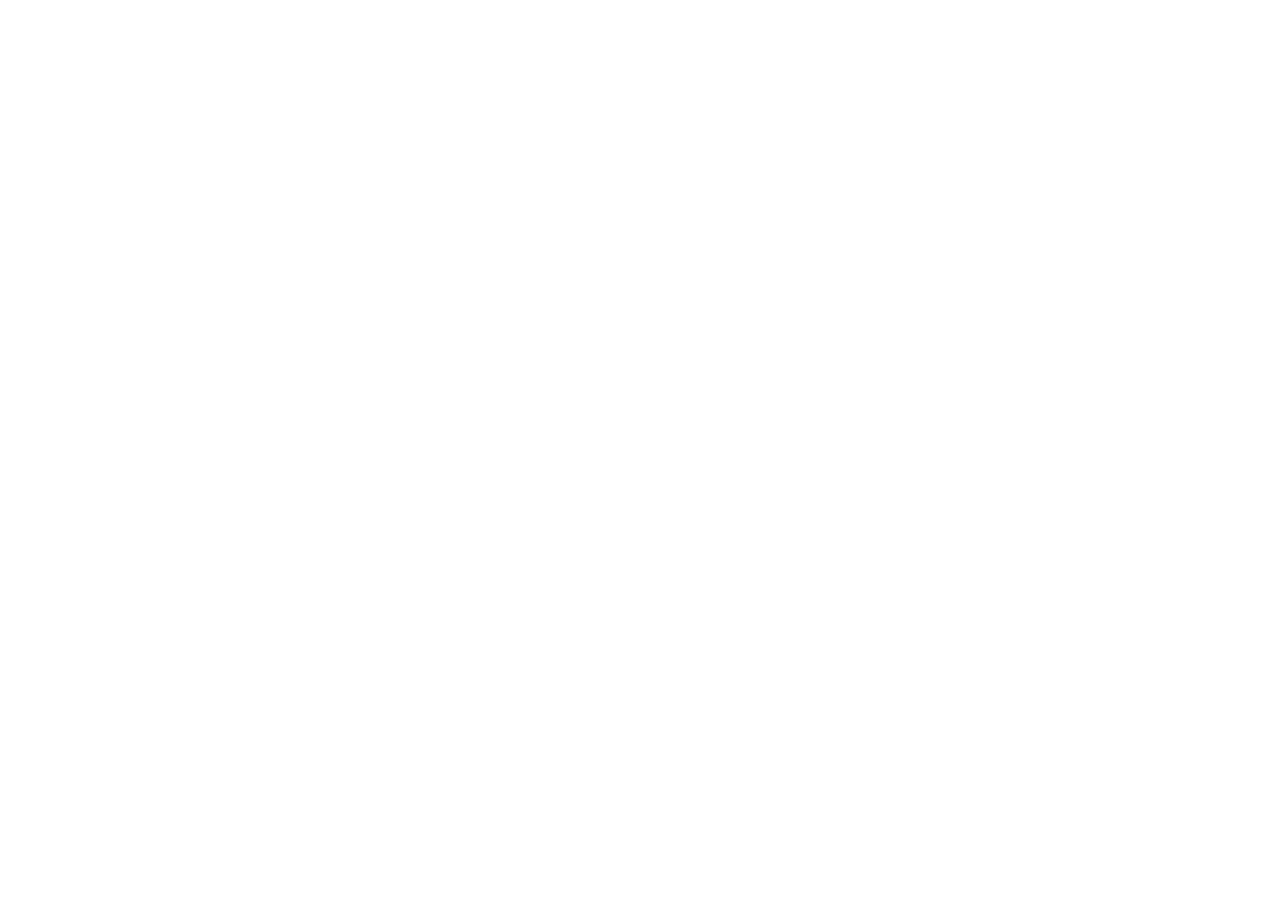
==== index.html @ aa961b14 "Add files via upload" ====
<!DOCTYPE html>
<html lang="en">

<head>
	<meta charset="utf-8">
	<title>San Joaquin Valley Town Hall</title>
	<link rel="shortcut icon" href="images/favicon.ico">
</head>

<body>
	<header>
		
	</header>
	<main>
		
	</main>
	<footer>
		
	</footer>
</body>
</html>
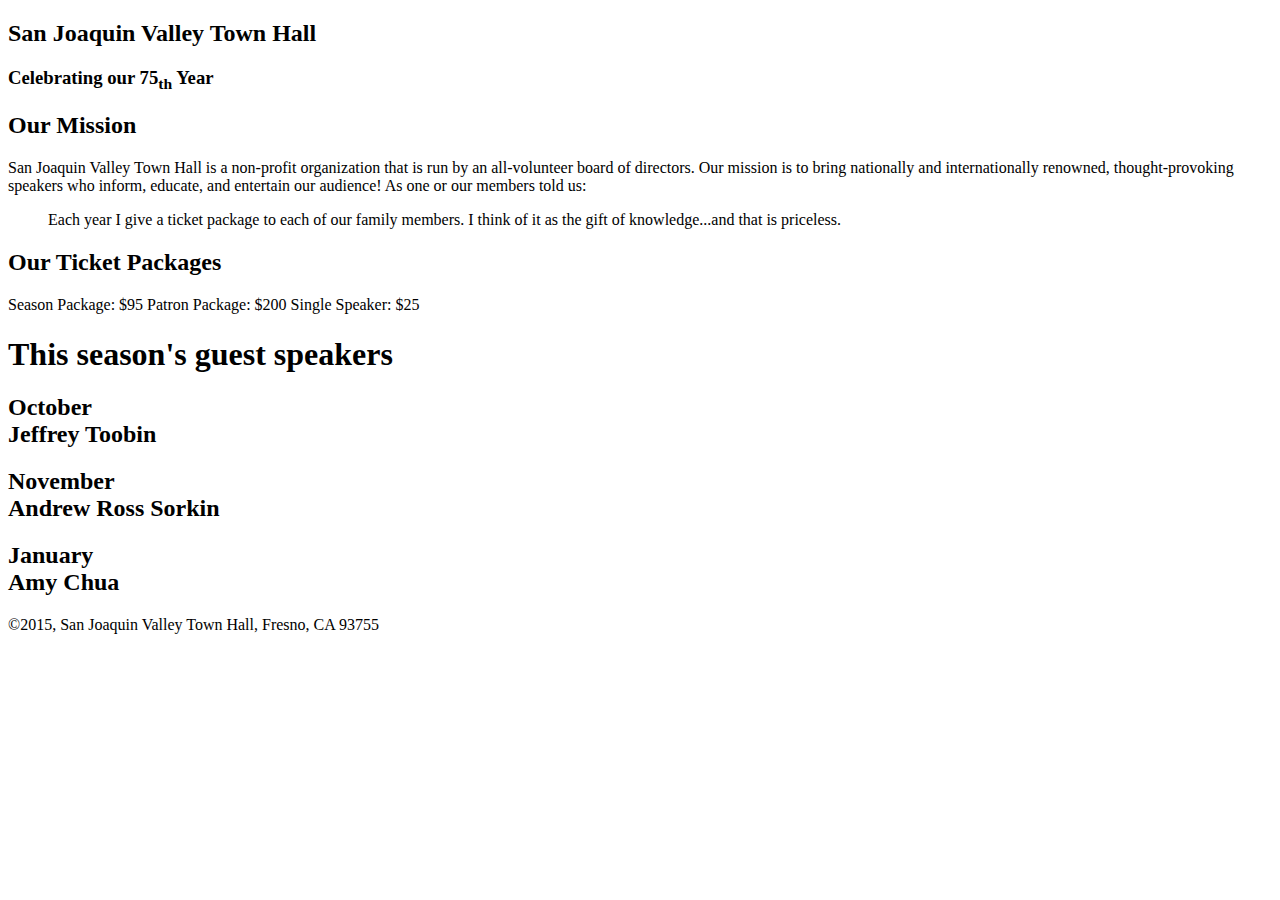
==== commit 41f85835: "Add files via upload" ====
--- a/index.html
+++ b/index.html
@@ -9,13 +9,39 @@
 
 <body>
 	<header>
-		
+		<h2>
+			San Joaquin Valley Town Hall
+		</h2>
+		<h3>Celebrating our 75<sub>th</sub> Year
+		</h3>
+<h2>Our Mission</h2>
+
+<p>San Joaquin Valley Town Hall is a non-profit organization that is run by an all-volunteer board of directors. Our mission is to bring nationally and internationally renowned, thought-provoking speakers who inform, educate, and entertain our audience! As one or our members told us:</p>
+
+<blockquote>Each year I give a ticket package to each of our family members. I think of it as the gift of knowledge...and that is priceless.</blockquote>
+
+
+<h2>Our Ticket Packages</h2>
+
+Season Package: $95
+Patron Package: $200
+Single Speaker: $25
+
+
+<h1>This season's guest speakers</h1>
+<h2>October
+<br>Jeffrey Toobin</br>
+<h2>November
+<br>Andrew Ross Sorkin</br>
+<h2>January
+<br>Amy Chua</br>
+</h2>
 	</header>
 	<main>
-		
+
 	</main>
 	<footer>
-		
+<p>&copy;2015, San Joaquin Valley Town Hall, Fresno, CA 93755</p>
 	</footer>
-</body>
+</body></br>
 </html>
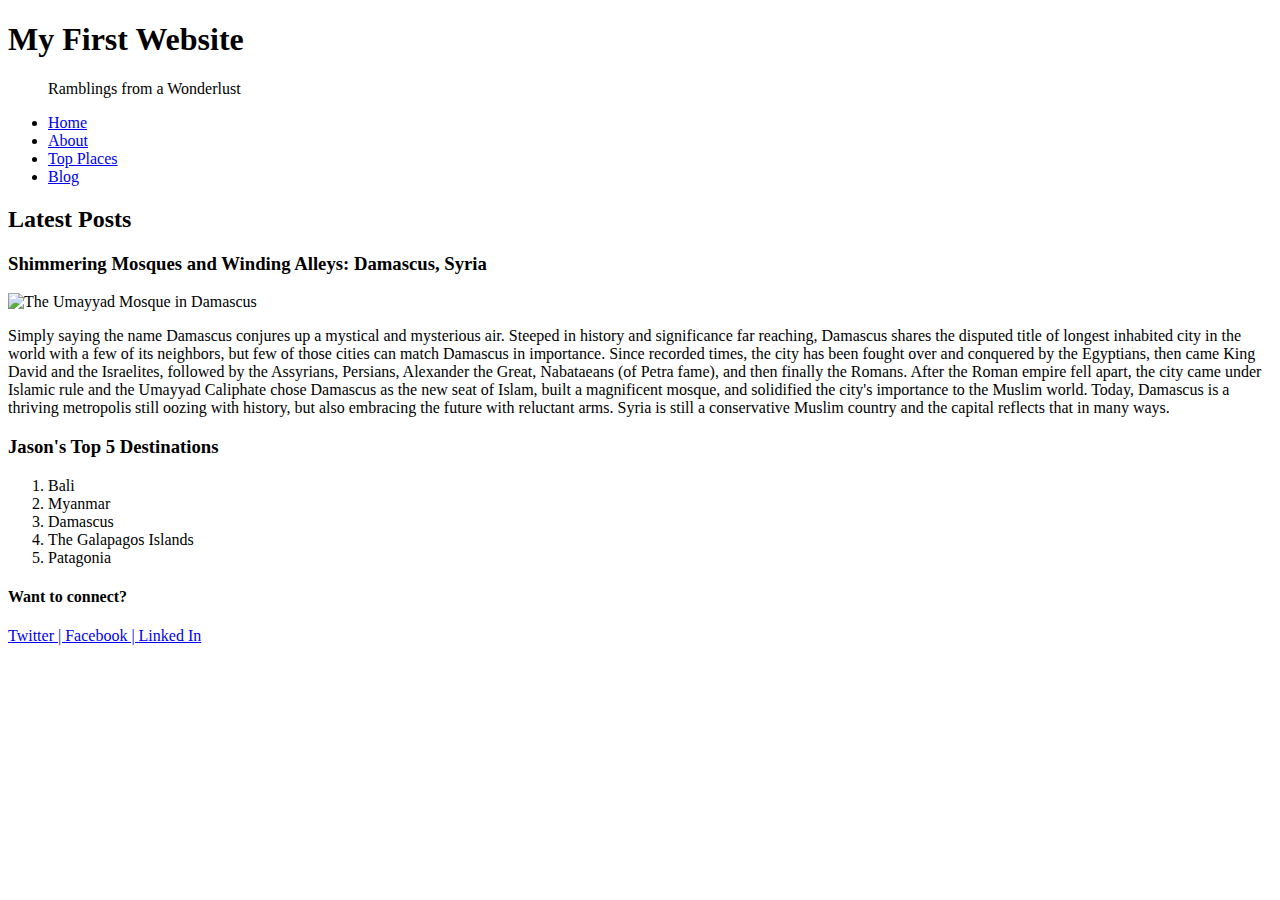
==== commit 0b1ebe2c: "Add files via upload" ====
--- a/index.html
+++ b/index.html
@@ -1,47 +1,46 @@
 <!DOCTYPE html>
-<html lang="en">
+<html>
+     <head>
+           <meta charset="utf-8">
+           <title>HTML Practice 2</title>
+     </head>
 
-<head>
-	<meta charset="utf-8">
-	<title>San Joaquin Valley Town Hall</title>
-	<link rel="shortcut icon" href="images/favicon.ico">
-</head>
-
-<body>
-	<header>
-		<h2>
-			San Joaquin Valley Town Hall
-		</h2>
-		<h3>Celebrating our 75<sub>th</sub> Year
-		</h3>
-<h2>Our Mission</h2>
-
-<p>San Joaquin Valley Town Hall is a non-profit organization that is run by an all-volunteer board of directors. Our mission is to bring nationally and internationally renowned, thought-provoking speakers who inform, educate, and entertain our audience! As one or our members told us:</p>
-
-<blockquote>Each year I give a ticket package to each of our family members. I think of it as the gift of knowledge...and that is priceless.</blockquote>
-
-
-<h2>Our Ticket Packages</h2>
-
-Season Package: $95
-Patron Package: $200
-Single Speaker: $25
-
-
-<h1>This season's guest speakers</h1>
-<h2>October
-<br>Jeffrey Toobin</br>
-<h2>November
-<br>Andrew Ross Sorkin</br>
-<h2>January
-<br>Amy Chua</br>
-</h2>
-	</header>
-	<main>
-
-	</main>
-	<footer>
-<p>&copy;2015, San Joaquin Valley Town Hall, Fresno, CA 93755</p>
-	</footer>
-</body></br>
+    <body>
+          <header>
+              <h1>My First Website</h1>
+              <blockquote>Ramblings from a Wonderlust</blockquote>
+          </header>
+        <nav><ul>
+          <li> <a href = "#"> Home</a></li>
+          <li><a href="#"> About</a></li>
+          <li><a href="#"> Top Places</a></li>
+          <li><a href="#"> Blog</a></li>
+        </ul>
+        </nav>
+         <section>
+             <h2>Latest Posts</h2>
+             <article>
+             <h3>Shimmering Mosques and Winding Alleys: Damascus, Syria</h3>
+<img src="img/damascus.jpg" alt="The Umayyad Mosque in Damascus">
+             <p>Simply saying the name Damascus conjures up a mystical and mysterious air. Steeped in history and significance far reaching, Damascus shares the disputed title of longest inhabited city in the world with a few of its neighbors, but few of those cities can match Damascus in importance. Since recorded times, the city has been fought over and conquered by the Egyptians, then came King David and the Israelites, followed by the Assyrians, Persians, Alexander the Great, Nabataeans (of Petra fame), and then finally the Romans. After the Roman empire fell apart, the city came under Islamic rule and the Umayyad Caliphate chose Damascus as the new seat of Islam, built a magnificent mosque, and solidified the city's importance to the Muslim world. Today, Damascus is a thriving metropolis still oozing with history, but also embracing the future with reluctant arms. Syria is still a conservative Muslim country and the capital reflects that in many ways.
+             </p>
+             </article>
+             <aside>
+             <h3>Jason's Top 5 Destinations</h3>
+             <ol>
+               <li>Bali</li>
+               <li>Myanmar</li>
+               <li>Damascus</li>
+               <li>The Galapagos Islands</li>
+               <li>Patagonia</li>
+             </ol>
+            </aside>
+         </section>
+         <footer>
+             <h4>Want to connect?</h4>
+             <nav>
+                 <a href="https://twitter.com/">Twitter | <a href="https://facebook.com/">Facebook | <a href="https://linkedin.com/">Linked In
+             </nav>
+         </footer>
+   </body>
 </html>
